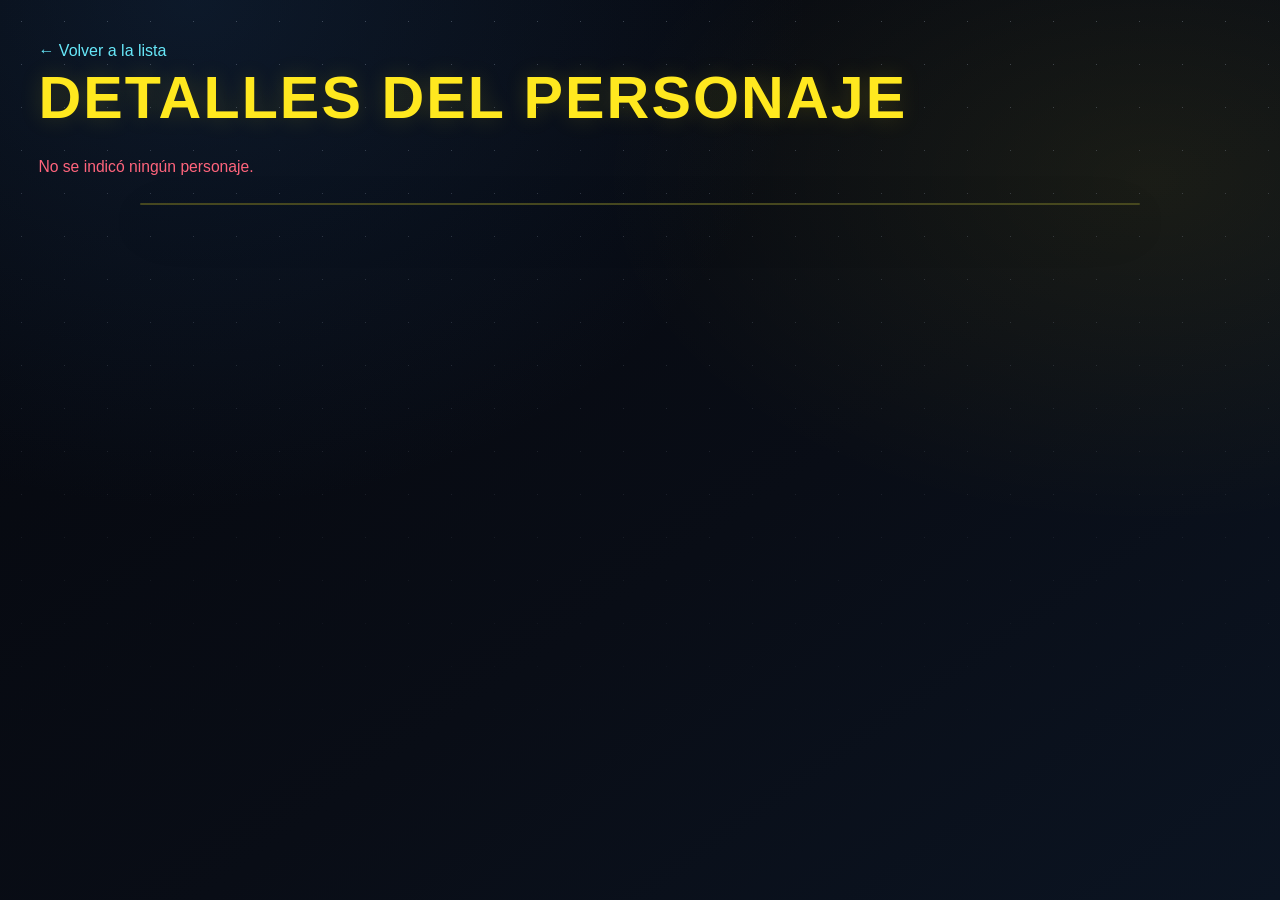
==== character.html @ cfad9b5b "Archivos completos HTML" ====
<!doctype html>
<html lang="es">

<head>
    <meta charset="UTF-8" />
    <meta name="viewport" content="width=device-width, initial-scale=1.0" />
    <title>Personaje</title>
    <link rel="stylesheet" href="css/character.css" />
    <script src="js/character.js" defer></script>
</head>

<body>
    <header>
        <a class="back" href="index.html">← Volver a la lista</a>
        <h1>Detalles del personaje</h1>
    </header>

    <main>
        <p id="message" role="status"></p>
        <div id="spinner" class="spinner" hidden></div>

        <section id="character-details" aria-label="Personaje"></section>
        <section id="episodes" aria-label="Episodios"></section>
    </main>
</body>

</html>
---- css/character.css ----
/* Tema galáctico Star Wars */
:root {
  color-scheme: dark;
  --space-950: #05070d;
  --space-900: #090d16;
  --space-850: #101827;
  --space-800: #151f30;
  --space-700: #26364b;
  --text-main: #f4f7fb;
  --text-muted: #aab7c8;
  --gold: #ffe81f;
  --gold-soft: #d9c928;
  --cyan: #67e8f9;
  --red: #ff647c;
  --line: rgba(255, 232, 31, .24);
  --panel: rgba(13, 21, 34, .88);
  --panel-light: rgba(24, 36, 54, .82);
  --shadow: 0 18px 50px rgba(0, 0, 0, .42);
  --radius: 18px;
  --content-width: 1180px;
  --font-body: "Segoe UI", Roboto, Helvetica, Arial, sans-serif;
  --font-display: "Arial Narrow", "Segoe UI", sans-serif;
}

* { box-sizing: border-box; }

html { min-height: 100%; background: var(--space-950); }

body {
  margin: 0;
  min-height: 100vh;
  padding: clamp(18px, 3vw, 42px);
  color: var(--text-main);
  font-family: var(--font-body);
  line-height: 1.6;
  background:
    radial-gradient(ellipse at 15% 0%, rgba(35, 77, 125, .25), transparent 40%),
    radial-gradient(ellipse at 90% 20%, rgba(255, 232, 31, .07), transparent 34%),
    linear-gradient(145deg, var(--space-950), var(--space-900) 58%, #0b1422);
}

body::before {
  content: "";
  position: fixed;
  inset: 0;
  pointer-events: none;
  opacity: .25;
  background-image: radial-gradient(#d9e7ff 0.7px, transparent 0.7px);
  background-size: 43px 43px;
  mask-image: linear-gradient(to bottom, black, transparent 85%);
}

main, header, nav, footer, #content, #character-details, #films, #starships,
#vehicles, #world, #message, #spinner, #result-count, #back-link {
  position: relative;
  z-index: 1;
}

h1, h2, h3 {
  color: var(--text-main);
  font-family: var(--font-display);
  line-height: 1.15;
  letter-spacing: .035em;
}

h1 {
  margin: 0 0 22px;
  color: var(--gold);
  font-size: clamp(2rem, 5vw, 3.7rem);
  text-transform: uppercase;
  text-shadow: 0 0 22px rgba(255, 232, 31, .17);
}

h2 { margin-top: 0; font-size: clamp(1.35rem, 2.8vw, 2rem); }

p { color: var(--text-muted); }

a { color: var(--cyan); text-decoration: none; }
a:hover { color: var(--gold); }

button, input, textarea, select { font: inherit; }

button, #search-button {
  border: 1px solid rgba(255, 232, 31, .75);
  border-radius: 999px;
  padding: 12px 22px;
  color: #11151c;
  background: var(--gold);
  font-weight: 800;
  cursor: pointer;
  transition: transform .2s ease, box-shadow .2s ease, background .2s ease;
}
button:hover, #search-button:hover {
  transform: translateY(-2px);
  background: #fff36a;
  box-shadow: 0 8px 25px rgba(255, 232, 31, .2);
}

input[type="text"], input:not([type]), #search-input {
  width: 100%;
  min-width: 0;
  border: 1px solid rgba(160, 187, 220, .28);
  border-radius: 999px;
  padding: 14px 18px;
  color: var(--text-main);
  background: rgba(4, 9, 17, .85);
  outline: none;
  transition: border-color .2s ease, box-shadow .2s ease;
}
input:focus, #search-input:focus {
  border-color: var(--gold);
  box-shadow: 0 0 0 3px rgba(255, 232, 31, .12);
}

#message {
  min-height: 1.5em;
  margin: 18px 0;
  color: var(--cyan);
  font-size: .98rem;
}
#message:empty { display: none; }
#message.error { color: var(--red); }
#spinner:not([hidden]) {
  display: block;
  width: 38px;
  height: 38px;
  margin: 24px auto;
  border: 3px solid rgba(255, 232, 31, .2);
  border-top-color: var(--gold);
  border-radius: 50%;
  animation: hyperspace-spin .8s linear infinite;
}
#spinner[hidden] { display: none !important; }

.card, .film, #character-details {
  overflow: hidden;
  border: 1px solid var(--line);
  border-radius: var(--radius);
  background: var(--panel);
  box-shadow: var(--shadow);
  backdrop-filter: blur(12px);
}
.card { transition: transform .22s ease, border-color .22s ease, box-shadow .22s ease; }
.card:hover {
  transform: translateY(-5px);
  border-color: rgba(255, 232, 31, .65);
  box-shadow: 0 22px 55px rgba(0, 0, 0, .52), 0 0 24px rgba(255, 232, 31, .07);
}
.card img {
  display: block;
  width: 100%;
  height: 220px;
  object-fit: cover;
  object-position: center;
  background: linear-gradient(135deg, #101827, #26364b);
  border-bottom: 1px solid var(--line);
}
.card .container { padding: 20px; }
.card .container h2 { margin-bottom: 10px; color: var(--gold); }
.card .container p { margin: 7px 0; }
.card-link { display: block; color: inherit; }
.card-link:hover { color: inherit; }
.card-link .card { height: 100%; }

.cards, #content {
  display: grid;
  grid-template-columns: repeat(auto-fit, minmax(min(100%, 245px), 1fr));
  gap: 22px;
  align-items: stretch;
}
.single {
  display: grid;
  grid-template-columns: minmax(0, 520px);
  justify-content: center;
  gap: 22px;
}
#content { margin-top: 22px; }
#result-count { display: inline-block; margin: 10px 0; color: var(--gold); font-weight: 700; }

#back-link {
  display: inline-flex;
  align-items: center;
  gap: 8px;
  margin-bottom: 24px;
  padding: 10px 16px;
  border: 1px solid rgba(103, 232, 249, .4);
  border-radius: 999px;
  background: rgba(103, 232, 249, .07);
}
#back-link::before { content: "←"; font-size: 1.1em; }
#back-link:hover { border-color: var(--gold); background: rgba(255, 232, 31, .08); }

@keyframes hyperspace-spin { to { transform: rotate(360deg); } }

@media (max-width: 620px) {
  body { padding: 18px 14px; }
  .card img { height: 190px; }
  #search-button { width: 100%; }
}

/* Ficha del personaje y navegación a secciones relacionadas */
:root {
  --character-image-height: 380px;
  --character-accent: var(--gold);
}
#character-details {
  display: grid;
  grid-template-columns: minmax(220px, .85fr) minmax(250px, 1fr);
  align-items: stretch;
  max-width: 1000px;
  margin: 24px auto;
}
#character-details > img {
  width: 100%;
  height: 100%;
  min-height: var(--character-image-height);
  max-height: 540px;
  object-fit: contain;
  padding: 20px;
  background: radial-gradient(circle, rgba(103, 232, 249, .08), transparent 70%), rgba(3, 7, 13, .5);
}
#character-details > p { padding: 24px; }
#character-details .info { padding: clamp(20px, 4vw, 38px); align-self: center; }
#character-details .info h2 { color: var(--character-accent); font-size: clamp(1.8rem, 4vw, 2.8rem); }
#character-details .info p { padding: 10px 0; margin: 0; border-bottom: 1px solid rgba(170, 183, 200, .14); }
#character-details .info strong { display: inline-block; min-width: 145px; color: var(--text-main); }
#character-details .secondary {
  grid-column: 1 / -1;
  display: flex;
  flex-wrap: wrap;
  gap: 12px;
  margin: 0;
  padding: 20px;
  list-style: none;
  border-top: 1px solid var(--line);
  background: rgba(4, 9, 17, .45);
}
#character-details .secondary a {
  display: block;
  padding: 10px 15px;
  border: 1px solid rgba(103, 232, 249, .28);
  border-radius: 999px;
  background: rgba(103, 232, 249, .06);
}
#character-details .secondary a:hover { border-color: var(--gold); background: rgba(255, 232, 31, .08); }
@media (max-width: 700px) {
  #character-details { grid-template-columns: 1fr; }
  #character-details > img { min-height: 240px; max-height: 360px; }
  #character-details .secondary { grid-column: auto; }
  #character-details .info strong { min-width: 125px; }
}
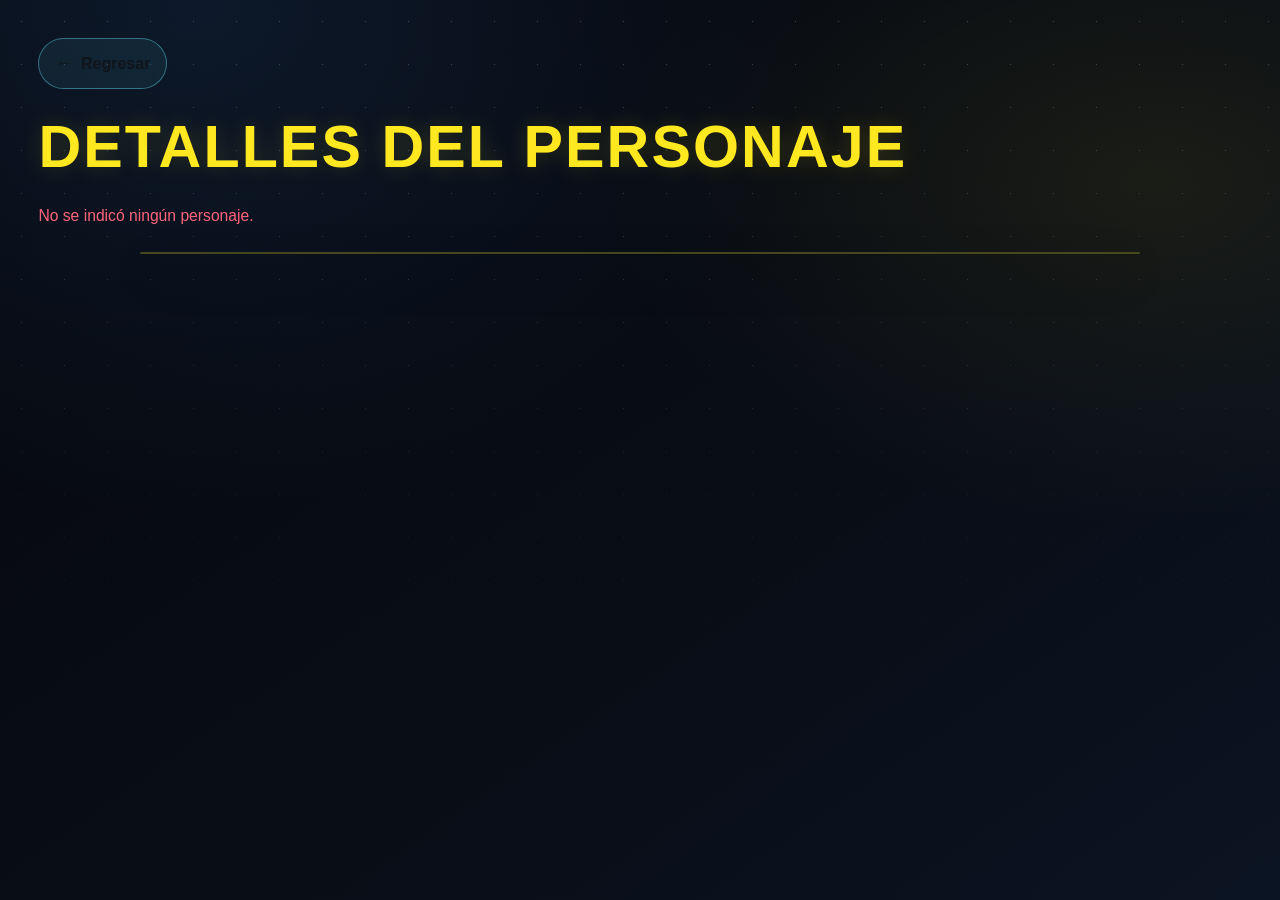
==== commit 7b68c468: "Corrige la carga de api.js, muestra todos los personajes al abrir, quita los botones sin uso, convie" ====
--- a/character.html
+++ b/character.html
@@ -6,12 +6,13 @@
     <meta name="viewport" content="width=device-width, initial-scale=1.0" />
     <title>Personaje</title>
     <link rel="stylesheet" href="css/character.css" />
+    <script src="js/api.js" defer></script>
     <script src="js/character.js" defer></script>
 </head>
 
 <body>
     <header>
-        <a class="back" href="index.html">← Volver a la lista</a>
+        <button id="back-link" type="button" onclick="history.back()">Regresar</button>
         <h1>Detalles del personaje</h1>
     </header>
 
@@ -19,8 +20,7 @@
         <p id="message" role="status"></p>
         <div id="spinner" class="spinner" hidden></div>
 
-        <section id="character-details" aria-label="Personaje"></section>
-        <section id="episodes" aria-label="Episodios"></section>
+        <div id="character-details"></div>
     </main>
 </body>
 
--- a/css/character.css
+++ b/css/character.css
@@ -15,9 +15,9 @@
   --line: rgba(255, 232, 31, .24);
   --panel: rgba(13, 21, 34, .88);
   --panel-light: rgba(24, 36, 54, .82);
-  --shadow: 0 18px 50px rgba(0, 0, 0, .42);
-  --radius: 18px;
-  --content-width: 1180px;
+  --shadow: 0 1.125rem 3.125rem rgba(0, 0, 0, .42);
+  --radius: 1.125rem;
+  --content-width: 73.75rem;
   --font-body: "Segoe UI", Roboto, Helvetica, Arial, sans-serif;
   --font-display: "Arial Narrow", "Segoe UI", sans-serif;
 }
@@ -29,7 +29,7 @@
 body {
   margin: 0;
   min-height: 100vh;
-  padding: clamp(18px, 3vw, 42px);
+  padding: clamp(1.125rem, 3vw, 2.625rem);
   color: var(--text-main);
   font-family: var(--font-body);
   line-height: 1.6;
@@ -45,8 +45,8 @@
   inset: 0;
   pointer-events: none;
   opacity: .25;
-  background-image: radial-gradient(#d9e7ff 0.7px, transparent 0.7px);
-  background-size: 43px 43px;
+  background-image: radial-gradient(#d9e7ff 0.0437rem, transparent 0.0437rem);
+  background-size: 2.6875rem 2.6875rem;
   mask-image: linear-gradient(to bottom, black, transparent 85%);
 }
 
@@ -64,11 +64,11 @@
 }
 
 h1 {
-  margin: 0 0 22px;
+  margin: 0 0 1.375rem;
   color: var(--gold);
   font-size: clamp(2rem, 5vw, 3.7rem);
   text-transform: uppercase;
-  text-shadow: 0 0 22px rgba(255, 232, 31, .17);
+  text-shadow: 0 0 1.375rem rgba(255, 232, 31, .17);
 }
 
 h2 { margin-top: 0; font-size: clamp(1.35rem, 2.8vw, 2rem); }
@@ -81,9 +81,9 @@
 button, input, textarea, select { font: inherit; }
 
 button, #search-button {
-  border: 1px solid rgba(255, 232, 31, .75);
-  border-radius: 999px;
-  padding: 12px 22px;
+  border: 0.0625rem solid rgba(255, 232, 31, .75);
+  border-radius: 62.4375rem;
+  padding: 0.75rem 1.375rem;
   color: #11151c;
   background: var(--gold);
   font-weight: 800;
@@ -91,17 +91,17 @@
   transition: transform .2s ease, box-shadow .2s ease, background .2s ease;
 }
 button:hover, #search-button:hover {
-  transform: translateY(-2px);
+  transform: translateY(-0.125rem);
   background: #fff36a;
-  box-shadow: 0 8px 25px rgba(255, 232, 31, .2);
+  box-shadow: 0 0.5rem 1.5625rem rgba(255, 232, 31, .2);
 }
 
 input[type="text"], input:not([type]), #search-input {
   width: 100%;
   min-width: 0;
-  border: 1px solid rgba(160, 187, 220, .28);
-  border-radius: 999px;
-  padding: 14px 18px;
+  border: 0.0625rem solid rgba(160, 187, 220, .28);
+  border-radius: 62.4375rem;
+  padding: 0.875rem 1.125rem;
   color: var(--text-main);
   background: rgba(4, 9, 17, .85);
   outline: none;
@@ -109,12 +109,12 @@
 }
 input:focus, #search-input:focus {
   border-color: var(--gold);
-  box-shadow: 0 0 0 3px rgba(255, 232, 31, .12);
+  box-shadow: 0 0 0 0.1875rem rgba(255, 232, 31, .12);
 }
 
 #message {
   min-height: 1.5em;
-  margin: 18px 0;
+  margin: 1.125rem 0;
   color: var(--cyan);
   font-size: .98rem;
 }
@@ -122,10 +122,10 @@
 #message.error { color: var(--red); }
 #spinner:not([hidden]) {
   display: block;
-  width: 38px;
-  height: 38px;
-  margin: 24px auto;
-  border: 3px solid rgba(255, 232, 31, .2);
+  width: 2.375rem;
+  height: 2.375rem;
+  margin: 1.5rem auto;
+  border: 0.1875rem solid rgba(255, 232, 31, .2);
   border-top-color: var(--gold);
   border-radius: 50%;
   animation: hyperspace-spin .8s linear infinite;
@@ -134,57 +134,57 @@
 
 .card, .film, #character-details {
   overflow: hidden;
-  border: 1px solid var(--line);
+  border: 0.0625rem solid var(--line);
   border-radius: var(--radius);
   background: var(--panel);
   box-shadow: var(--shadow);
-  backdrop-filter: blur(12px);
+  backdrop-filter: blur(0.75rem);
 }
 .card { transition: transform .22s ease, border-color .22s ease, box-shadow .22s ease; }
 .card:hover {
-  transform: translateY(-5px);
+  transform: translateY(-0.3125rem);
   border-color: rgba(255, 232, 31, .65);
-  box-shadow: 0 22px 55px rgba(0, 0, 0, .52), 0 0 24px rgba(255, 232, 31, .07);
+  box-shadow: 0 1.375rem 3.4375rem rgba(0, 0, 0, .52), 0 0 1.5rem rgba(255, 232, 31, .07);
 }
 .card img {
   display: block;
   width: 100%;
-  height: 220px;
+  height: 13.75rem;
   object-fit: cover;
   object-position: center;
   background: linear-gradient(135deg, #101827, #26364b);
-  border-bottom: 1px solid var(--line);
-}
-.card .container { padding: 20px; }
-.card .container h2 { margin-bottom: 10px; color: var(--gold); }
-.card .container p { margin: 7px 0; }
+  border-bottom: 0.0625rem solid var(--line);
+}
+.card .container { padding: 1.25rem; }
+.card .container h2 { margin-bottom: 0.625rem; color: var(--gold); }
+.card .container p { margin: 0.4375rem 0; }
 .card-link { display: block; color: inherit; }
 .card-link:hover { color: inherit; }
 .card-link .card { height: 100%; }
 
 .cards, #content {
   display: grid;
-  grid-template-columns: repeat(auto-fit, minmax(min(100%, 245px), 1fr));
-  gap: 22px;
+  grid-template-columns: repeat(auto-fit, minmax(min(100%, 15.3125rem), 1fr));
+  gap: 1.375rem;
   align-items: stretch;
 }
 .single {
   display: grid;
-  grid-template-columns: minmax(0, 520px);
+  grid-template-columns: minmax(0, 32.5rem);
   justify-content: center;
-  gap: 22px;
-}
-#content { margin-top: 22px; }
-#result-count { display: inline-block; margin: 10px 0; color: var(--gold); font-weight: 700; }
+  gap: 1.375rem;
+}
+#content { margin-top: 1.375rem; }
+#result-count { display: inline-block; margin: 0.625rem 0; color: var(--gold); font-weight: 700; }
 
 #back-link {
   display: inline-flex;
   align-items: center;
-  gap: 8px;
-  margin-bottom: 24px;
-  padding: 10px 16px;
-  border: 1px solid rgba(103, 232, 249, .4);
-  border-radius: 999px;
+  gap: 0.5rem;
+  margin-bottom: 1.5rem;
+  padding: 0.625rem 1rem;
+  border: 0.0625rem solid rgba(103, 232, 249, .4);
+  border-radius: 62.4375rem;
   background: rgba(103, 232, 249, .07);
 }
 #back-link::before { content: "←"; font-size: 1.1em; }
@@ -192,60 +192,60 @@
 
 @keyframes hyperspace-spin { to { transform: rotate(360deg); } }
 
-@media (max-width: 620px) {
-  body { padding: 18px 14px; }
-  .card img { height: 190px; }
+@media (max-width: 38.75rem) {
+  body { padding: 1.125rem 0.875rem; }
+  .card img { height: 11.875rem; }
   #search-button { width: 100%; }
 }
 
 /* Ficha del personaje y navegación a secciones relacionadas */
 :root {
-  --character-image-height: 380px;
+  --character-image-height: 23.75rem;
   --character-accent: var(--gold);
 }
 #character-details {
   display: grid;
-  grid-template-columns: minmax(220px, .85fr) minmax(250px, 1fr);
+  grid-template-columns: minmax(13.75rem, .85fr) minmax(15.625rem, 1fr);
   align-items: stretch;
-  max-width: 1000px;
-  margin: 24px auto;
+  max-width: 62.5rem;
+  margin: 1.5rem auto;
 }
 #character-details > img {
   width: 100%;
   height: 100%;
   min-height: var(--character-image-height);
-  max-height: 540px;
+  max-height: 33.75rem;
   object-fit: contain;
-  padding: 20px;
+  padding: 1.25rem;
   background: radial-gradient(circle, rgba(103, 232, 249, .08), transparent 70%), rgba(3, 7, 13, .5);
 }
-#character-details > p { padding: 24px; }
-#character-details .info { padding: clamp(20px, 4vw, 38px); align-self: center; }
+#character-details > p { padding: 1.5rem; }
+#character-details .info { padding: clamp(1.25rem, 4vw, 2.375rem); align-self: center; }
 #character-details .info h2 { color: var(--character-accent); font-size: clamp(1.8rem, 4vw, 2.8rem); }
-#character-details .info p { padding: 10px 0; margin: 0; border-bottom: 1px solid rgba(170, 183, 200, .14); }
-#character-details .info strong { display: inline-block; min-width: 145px; color: var(--text-main); }
+#character-details .info p { padding: 0.625rem 0; margin: 0; border-bottom: 0.0625rem solid rgba(170, 183, 200, .14); }
+#character-details .info strong { display: inline-block; min-width: 9.0625rem; color: var(--text-main); }
 #character-details .secondary {
   grid-column: 1 / -1;
   display: flex;
   flex-wrap: wrap;
-  gap: 12px;
+  gap: 0.75rem;
   margin: 0;
-  padding: 20px;
+  padding: 1.25rem;
   list-style: none;
-  border-top: 1px solid var(--line);
+  border-top: 0.0625rem solid var(--line);
   background: rgba(4, 9, 17, .45);
 }
 #character-details .secondary a {
   display: block;
-  padding: 10px 15px;
-  border: 1px solid rgba(103, 232, 249, .28);
-  border-radius: 999px;
+  padding: 0.625rem 0.9375rem;
+  border: 0.0625rem solid rgba(103, 232, 249, .28);
+  border-radius: 62.4375rem;
   background: rgba(103, 232, 249, .06);
 }
 #character-details .secondary a:hover { border-color: var(--gold); background: rgba(255, 232, 31, .08); }
-@media (max-width: 700px) {
+@media (max-width: 43.75rem) {
   #character-details { grid-template-columns: 1fr; }
-  #character-details > img { min-height: 240px; max-height: 360px; }
+  #character-details > img { min-height: 15rem; max-height: 22.5rem; }
   #character-details .secondary { grid-column: auto; }
-  #character-details .info strong { min-width: 125px; }
-}
+  #character-details .info strong { min-width: 7.8125rem; }
+}
